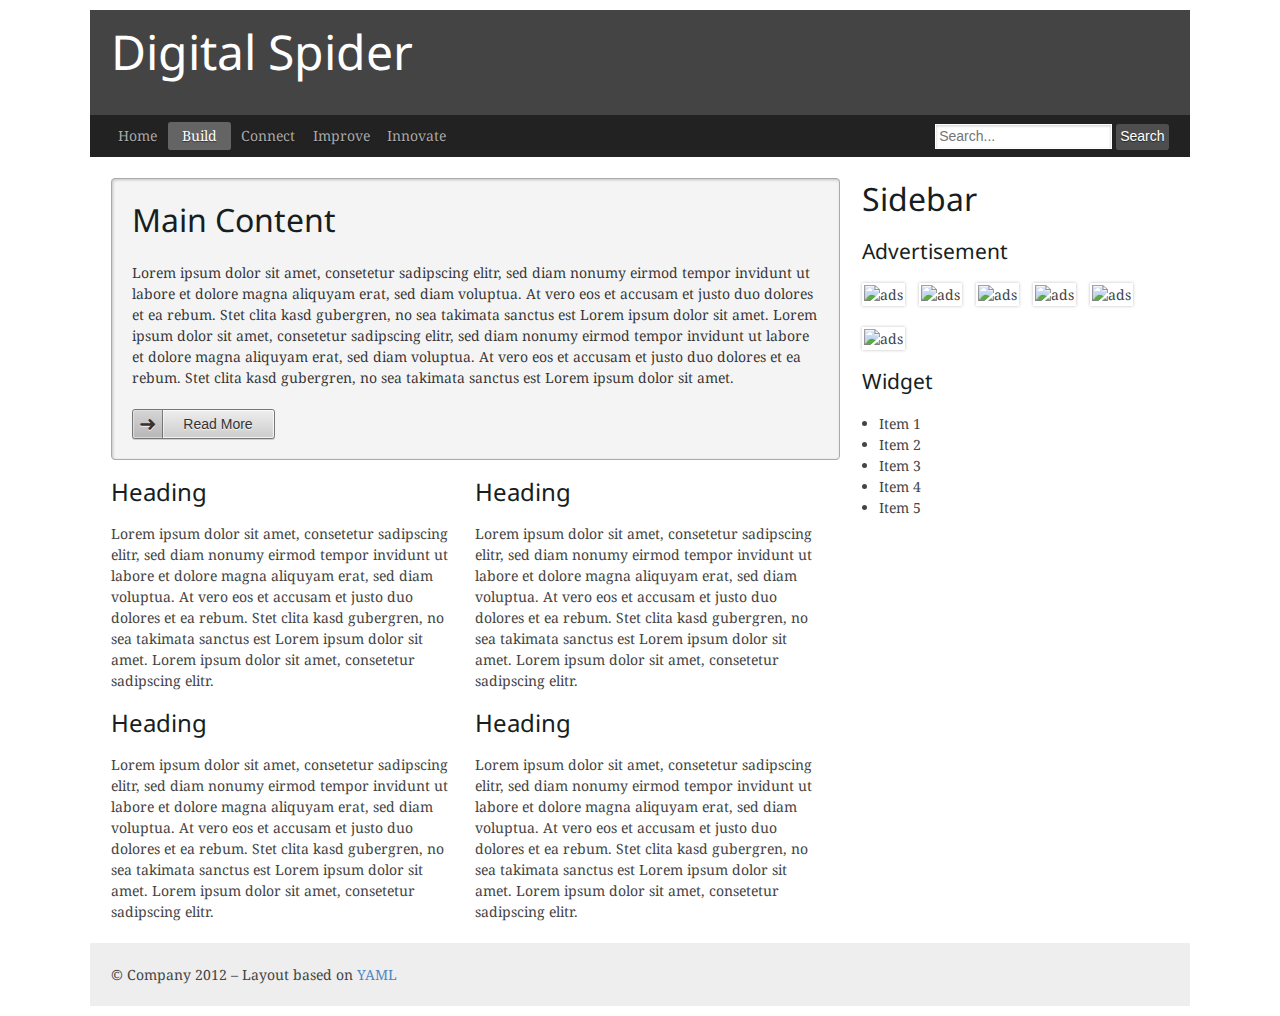
==== ROOT/build.html @ fbd7b088 "Title and basic navigation" ====
<!DOCTYPE html>
<html lang="en">
<head>
	<meta charset="utf-8"/>
	<title>Demo: Flexible Column Layout &ndash; YAML CSS Framework</title>
	<!-- Mobile viewport optimisation -->
	<meta name="viewport" content="width=device-width, initial-scale=1.0">
	<link href="css/yaml/flexible-columns.css" rel="stylesheet" type="text/css"/>
</head>
<body>
<ul class="ym-skiplinks">
	<li><a class="ym-skip" href="#nav">Skip to navigation (Press Enter)</a></li>
	<li><a class="ym-skip" href="#main">Skip to main content (Press Enter)</a></li>
</ul>

<div class="ym-wrapper">
	<div class="ym-wbox">
		<header>
			<h1>Digital Spider</h1>
		</header>
		<nav id="nav">
			<div class="ym-hlist" >
				<ul>
					<li><a href="index.html">Home</a></li>
					<li class="active"><a href="build.html"><strong>Build</strong></a></li>
					<li><a href="connect.html">Connect</a></li>
					<li><a href="improve.html">Improve</a></li>
					<li><a href="innovate.html">Innovate</a></li>
				</ul>
				<form class="ym-searchform">
					<input class="ym-searchfield" type="search" placeholder="Search..." />
					<input class="ym-searchbutton" type="submit" value="Search" />
				</form>
			</div>
		</nav>
		<main>
			<div class="ym-column linearize-level-1">
				<div class="ym-col1">
					<div class="ym-cbox">
						<section class="box info">
							<h2>Main Content</h2>
							<p>Lorem ipsum dolor sit amet, consetetur sadipscing elitr, sed diam nonumy eirmod tempor invidunt ut labore et dolore magna aliquyam erat, sed diam voluptua. At vero eos et accusam et justo duo dolores et ea rebum. Stet clita kasd gubergren, no sea takimata sanctus est Lorem ipsum dolor sit amet. Lorem ipsum dolor sit amet, consetetur sadipscing elitr, sed diam nonumy eirmod tempor invidunt ut labore et dolore magna aliquyam erat, sed diam voluptua. At vero eos et accusam et justo duo dolores et ea rebum. Stet clita kasd gubergren, no sea takimata sanctus est Lorem ipsum dolor sit amet.</p>
							<a class="ym-button ym-next" href="#">Read More</a>
						</section>
						<section class="ym-grid linearize-level-2">
							<article class="ym-g50 ym-gl">
								<div class="ym-gbox">
									<!-- content -->
									<h3>Heading</h3>
									<p>Lorem ipsum dolor sit amet, consetetur sadipscing elitr, sed diam nonumy eirmod tempor invidunt ut labore et dolore magna aliquyam erat, sed diam voluptua. At vero eos et accusam et justo duo dolores et ea rebum. Stet clita kasd gubergren, no sea takimata sanctus est Lorem ipsum dolor sit amet. Lorem ipsum dolor sit amet, consetetur sadipscing elitr.</p>
								</div>
							</article>
							<article class="ym-g50 ym-gr">
								<div class="ym-gbox">
									<!-- content -->
									<h3>Heading</h3>
									<p>Lorem ipsum dolor sit amet, consetetur sadipscing elitr, sed diam nonumy eirmod tempor invidunt ut labore et dolore magna aliquyam erat, sed diam voluptua. At vero eos et accusam et justo duo dolores et ea rebum. Stet clita kasd gubergren, no sea takimata sanctus est Lorem ipsum dolor sit amet. Lorem ipsum dolor sit amet, consetetur sadipscing elitr.</p>
								</div>
							</article>
						</section>
						<section class="ym-grid linearize-level-2">
							<article class="ym-g50 ym-gl">
								<div class="ym-gbox">
									<!-- content -->
									<h3>Heading</h3>
									<p>Lorem ipsum dolor sit amet, consetetur sadipscing elitr, sed diam nonumy eirmod tempor invidunt ut labore et dolore magna aliquyam erat, sed diam voluptua. At vero eos et accusam et justo duo dolores et ea rebum. Stet clita kasd gubergren, no sea takimata sanctus est Lorem ipsum dolor sit amet. Lorem ipsum dolor sit amet, consetetur sadipscing elitr.</p>
								</div>
							</article>
							<article class="ym-g50 ym-gr">
								<div class="ym-gbox">
									<!-- content -->
									<h3>Heading</h3>
									<p>Lorem ipsum dolor sit amet, consetetur sadipscing elitr, sed diam nonumy eirmod tempor invidunt ut labore et dolore magna aliquyam erat, sed diam voluptua. At vero eos et accusam et justo duo dolores et ea rebum. Stet clita kasd gubergren, no sea takimata sanctus est Lorem ipsum dolor sit amet. Lorem ipsum dolor sit amet, consetetur sadipscing elitr.</p>
								</div>
							</article>
						</section>
					</div>
				</div>
				<aside class="ym-col3">
					<div class="ym-cbox">
						<h2>Sidebar</h2>
						<h4>Advertisement</h4>
						<div class="ym-contain-dt">
							<img src="http://dummyimage.com/128x128/cccccc/fff.png" alt="ads" class="float-left bordered"/>
							<img src="http://dummyimage.com/128x128/cccccc/fff.png" alt="ads" class="float-left bordered"/>
							<img src="http://dummyimage.com/128x128/cccccc/fff.png" alt="ads" class="float-left bordered"/>
							<img src="http://dummyimage.com/128x128/cccccc/fff.png" alt="ads" class="float-left bordered"/>
							<img src="http://dummyimage.com/128x128/cccccc/fff.png" alt="ads" class="float-left bordered"/>
							<img src="http://dummyimage.com/128x128/cccccc/fff.png" alt="ads" class="float-left bordered"/>
						</div>
						<h4>Widget</h4>
						<ul>
							<li>Item 1</li>
							<li>Item 2</li>
							<li>Item 3</li>
							<li>Item 4</li>
							<li>Item 5</li>
						</ul>
					</div>
				</aside>
			</div>
		</main>
		<footer>
			<p>© Company 2012 &ndash; Layout based on <a href="http://www.yaml.de">YAML</a></p>
		</footer>
	</div>
</div>

<!-- full skip link functionality in webkit browsers -->
<script src="css/yaml/core/js/yaml-focusfix.js"></script>
</body>
</html>
---- ROOT/css/yaml/flexible-columns.css ----
/**
 * "Yet Another Multicolumn Layout" - YAML CSS Framework
 *
 * central stylesheet - layout example "flexible-columns"
 *
 * @copyright       Copyright 2005-2012, Dirk Jesse
 * @license         CC-BY 2.0 (http://creativecommons.org/licenses/by/2.0/),
 *                  YAML-CDL (http://www.yaml.de/license.html)
 * @link            http://www.yaml.de
 */

/* Google Font API */
@import url(http://fonts.googleapis.com/css?family=Droid+Serif:400,400italic,700|Droid+Sans:700);

/* import core styles | Basis-Stylesheets einbinden */
@import url(core/base.css);

/* import screen layout | Screen-Layout einbinden */
@import url(navigation/hlist.css);
@import url(forms/gray-theme.css);

@import url(screen/typography.css);
@import url(screen/screen-PAGE-layout.css);

/* import print layout | Druck-Layout einbinden */
@import url(print/print.css);
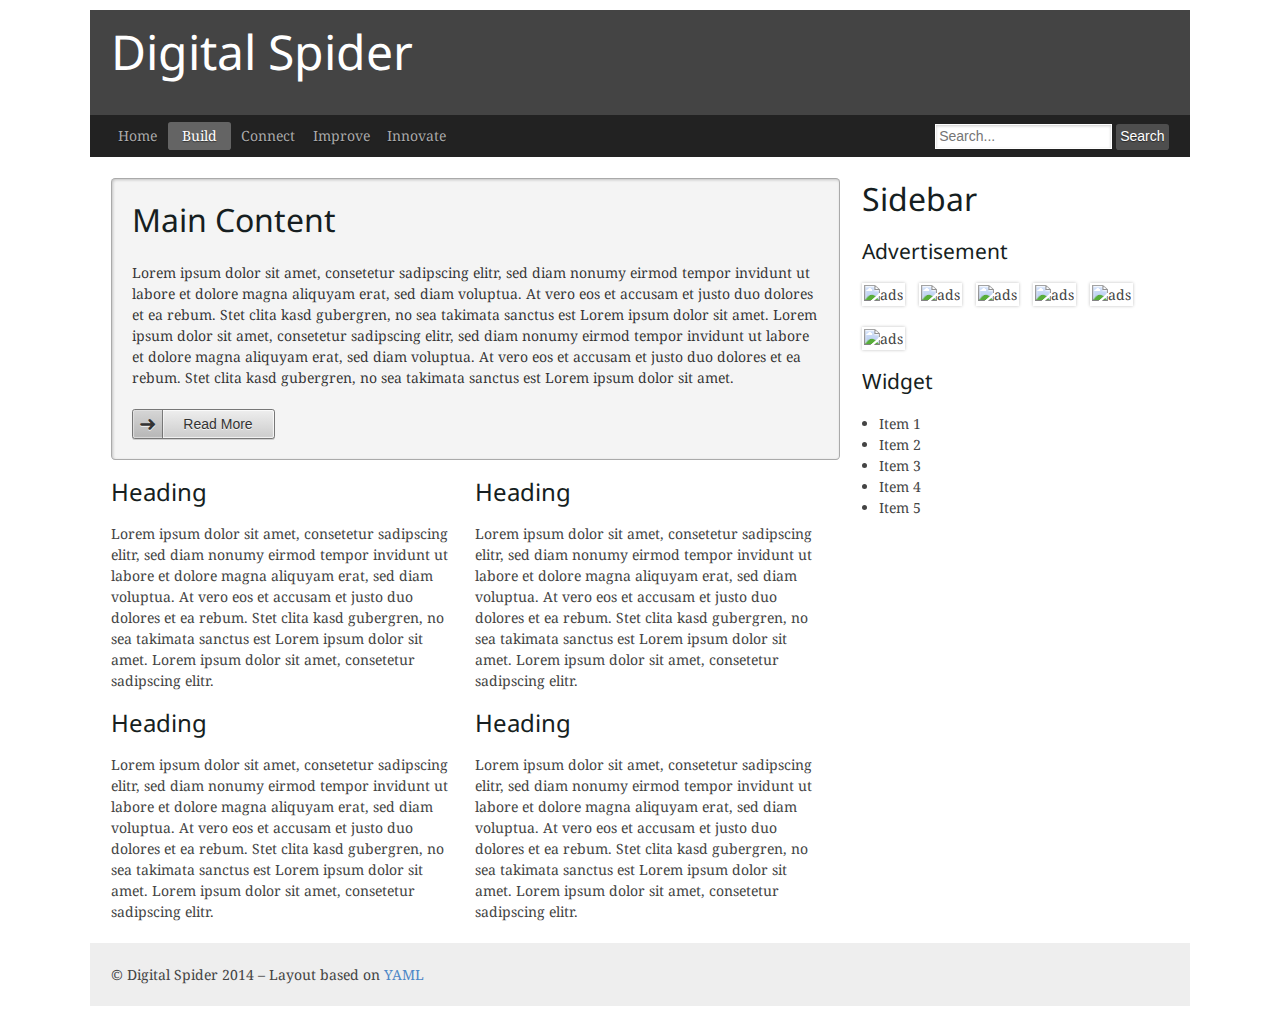
==== commit 484cf22f: "Updated copywrite on the footers." ====
--- a/ROOT/build.html
+++ b/ROOT/build.html
@@ -101,7 +101,7 @@
 			</div>
 		</main>
 		<footer>
-			<p>© Company 2012 &ndash; Layout based on <a href="http://www.yaml.de">YAML</a></p>
+			<p>© Digital Spider 2014 &ndash; Layout based on <a href="http://www.yaml.de">YAML</a></p>
 		</footer>
 	</div>
 </div>
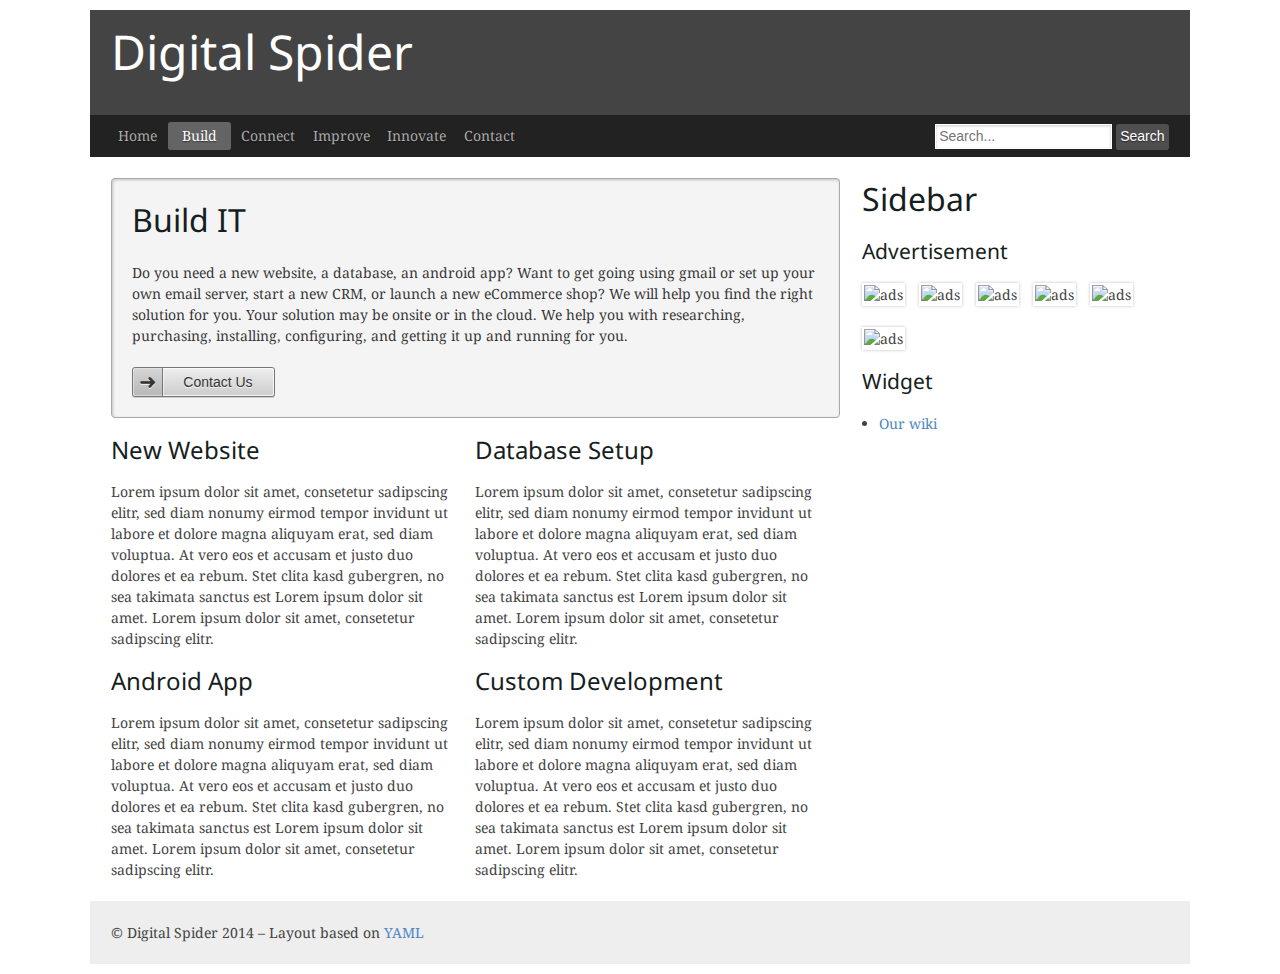
==== commit 939a1189: "Updated website" ====
--- a/ROOT/build.html
+++ b/ROOT/build.html
@@ -26,6 +26,7 @@
 					<li><a href="connect.html">Connect</a></li>
 					<li><a href="improve.html">Improve</a></li>
 					<li><a href="innovate.html">Innovate</a></li>
+					<li><a href="contact.html">Contact</a></li>
 				</ul>
 				<form class="ym-searchform">
 					<input class="ym-searchfield" type="search" placeholder="Search..." />
@@ -38,22 +39,22 @@
 				<div class="ym-col1">
 					<div class="ym-cbox">
 						<section class="box info">
-							<h2>Main Content</h2>
-							<p>Lorem ipsum dolor sit amet, consetetur sadipscing elitr, sed diam nonumy eirmod tempor invidunt ut labore et dolore magna aliquyam erat, sed diam voluptua. At vero eos et accusam et justo duo dolores et ea rebum. Stet clita kasd gubergren, no sea takimata sanctus est Lorem ipsum dolor sit amet. Lorem ipsum dolor sit amet, consetetur sadipscing elitr, sed diam nonumy eirmod tempor invidunt ut labore et dolore magna aliquyam erat, sed diam voluptua. At vero eos et accusam et justo duo dolores et ea rebum. Stet clita kasd gubergren, no sea takimata sanctus est Lorem ipsum dolor sit amet.</p>
-							<a class="ym-button ym-next" href="#">Read More</a>
+							<h2>Build IT</h2>
+							<p>Do you need a new website, a database, an android app? Want to get going using gmail or set up your own email server, start a new CRM, or launch a new eCommerce shop? We will help you find the right solution for you. Your solution may be onsite or in the cloud. We help you with researching, purchasing, installing, configuring, and getting it up and running for you.</p>
+							<a class="ym-button ym-next" href="contact.html">Contact Us</a>
 						</section>
 						<section class="ym-grid linearize-level-2">
 							<article class="ym-g50 ym-gl">
 								<div class="ym-gbox">
 									<!-- content -->
-									<h3>Heading</h3>
+									<h3>New Website</h3>
 									<p>Lorem ipsum dolor sit amet, consetetur sadipscing elitr, sed diam nonumy eirmod tempor invidunt ut labore et dolore magna aliquyam erat, sed diam voluptua. At vero eos et accusam et justo duo dolores et ea rebum. Stet clita kasd gubergren, no sea takimata sanctus est Lorem ipsum dolor sit amet. Lorem ipsum dolor sit amet, consetetur sadipscing elitr.</p>
 								</div>
 							</article>
 							<article class="ym-g50 ym-gr">
 								<div class="ym-gbox">
 									<!-- content -->
-									<h3>Heading</h3>
+									<h3>Database Setup</h3>
 									<p>Lorem ipsum dolor sit amet, consetetur sadipscing elitr, sed diam nonumy eirmod tempor invidunt ut labore et dolore magna aliquyam erat, sed diam voluptua. At vero eos et accusam et justo duo dolores et ea rebum. Stet clita kasd gubergren, no sea takimata sanctus est Lorem ipsum dolor sit amet. Lorem ipsum dolor sit amet, consetetur sadipscing elitr.</p>
 								</div>
 							</article>
@@ -62,14 +63,14 @@
 							<article class="ym-g50 ym-gl">
 								<div class="ym-gbox">
 									<!-- content -->
-									<h3>Heading</h3>
+									<h3>Android App</h3>
 									<p>Lorem ipsum dolor sit amet, consetetur sadipscing elitr, sed diam nonumy eirmod tempor invidunt ut labore et dolore magna aliquyam erat, sed diam voluptua. At vero eos et accusam et justo duo dolores et ea rebum. Stet clita kasd gubergren, no sea takimata sanctus est Lorem ipsum dolor sit amet. Lorem ipsum dolor sit amet, consetetur sadipscing elitr.</p>
 								</div>
 							</article>
 							<article class="ym-g50 ym-gr">
 								<div class="ym-gbox">
 									<!-- content -->
-									<h3>Heading</h3>
+									<h3>Custom Development</h3>
 									<p>Lorem ipsum dolor sit amet, consetetur sadipscing elitr, sed diam nonumy eirmod tempor invidunt ut labore et dolore magna aliquyam erat, sed diam voluptua. At vero eos et accusam et justo duo dolores et ea rebum. Stet clita kasd gubergren, no sea takimata sanctus est Lorem ipsum dolor sit amet. Lorem ipsum dolor sit amet, consetetur sadipscing elitr.</p>
 								</div>
 							</article>
@@ -90,11 +91,7 @@
 						</div>
 						<h4>Widget</h4>
 						<ul>
-							<li>Item 1</li>
-							<li>Item 2</li>
-							<li>Item 3</li>
-							<li>Item 4</li>
-							<li>Item 5</li>
+							<li><a href="http://digitalspider.com.au/JSPWiki">Our wiki</a></li>
 						</ul>
 					</div>
 				</aside>
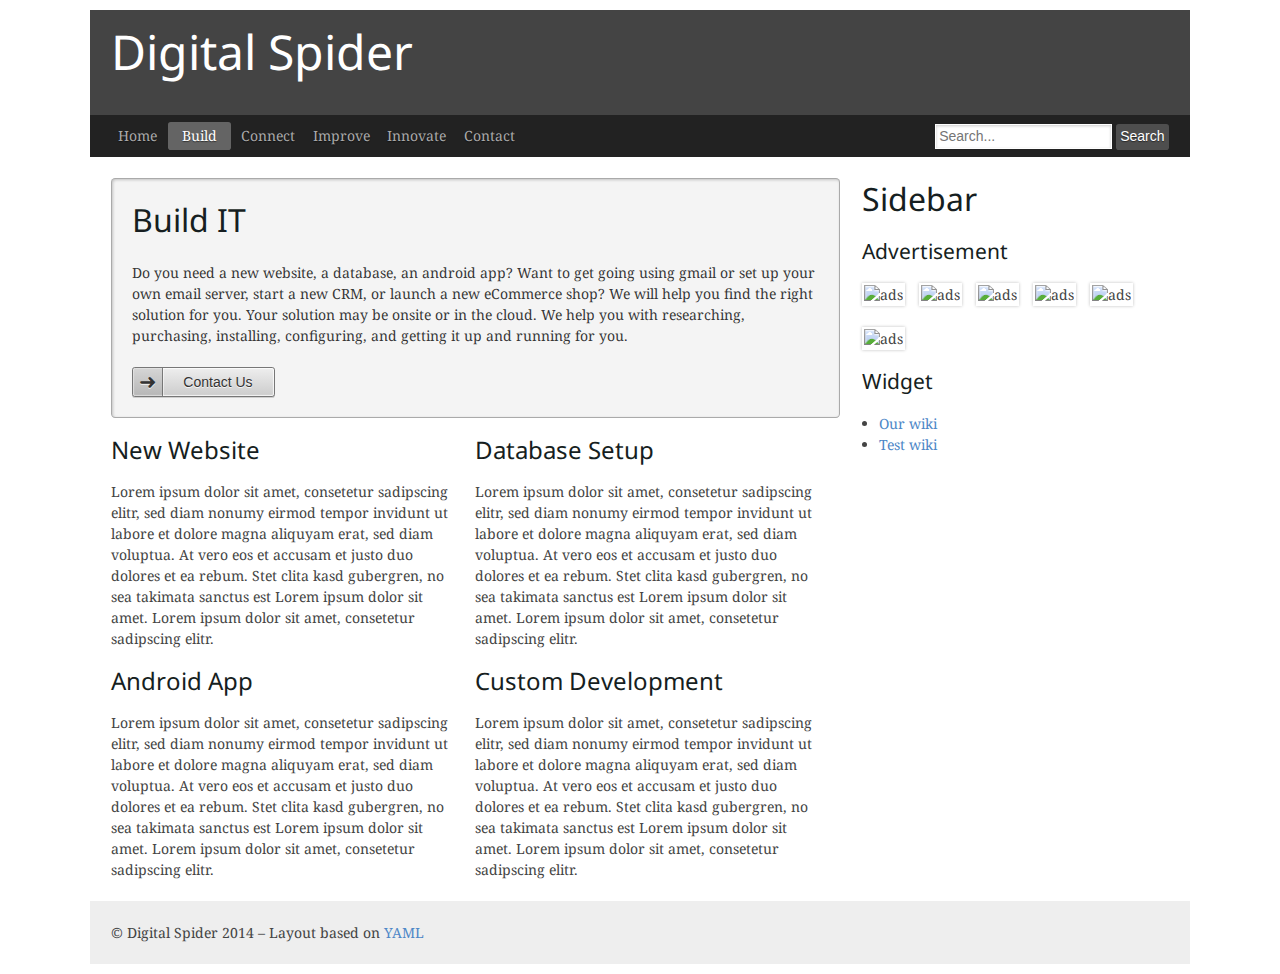
==== commit 0f3d1ff5: "Test wiki" ====
--- a/ROOT/build.html
+++ b/ROOT/build.html
@@ -6,6 +6,18 @@
 	<!-- Mobile viewport optimisation -->
 	<meta name="viewport" content="width=device-width, initial-scale=1.0">
 	<link href="css/yaml/flexible-columns.css" rel="stylesheet" type="text/css"/>
+
+<!-- Google Analytics -->
+<script>
+  (function(i,s,o,g,r,a,m){i['GoogleAnalyticsObject']=r;i[r]=i[r]||function(){
+  (i[r].q=i[r].q||[]).push(arguments)},i[r].l=1*new Date();a=s.createElement(o),
+  m=s.getElementsByTagName(o)[0];a.async=1;a.src=g;m.parentNode.insertBefore(a,m)
+  })(window,document,'script','//www.google-analytics.com/analytics.js','ga');
+
+  ga('create', 'UA-54223073-1', 'auto');
+  ga('send', 'pageview');
+</script>
+
 </head>
 <body>
 <ul class="ym-skiplinks">
@@ -92,6 +104,7 @@
 						<h4>Widget</h4>
 						<ul>
 							<li><a href="http://digitalspider.com.au/JSPWiki">Our wiki</a></li>
+							<li><a href="http://digitalspider.com.au/testwiki">Test wiki</a></li>
 						</ul>
 					</div>
 				</aside>
